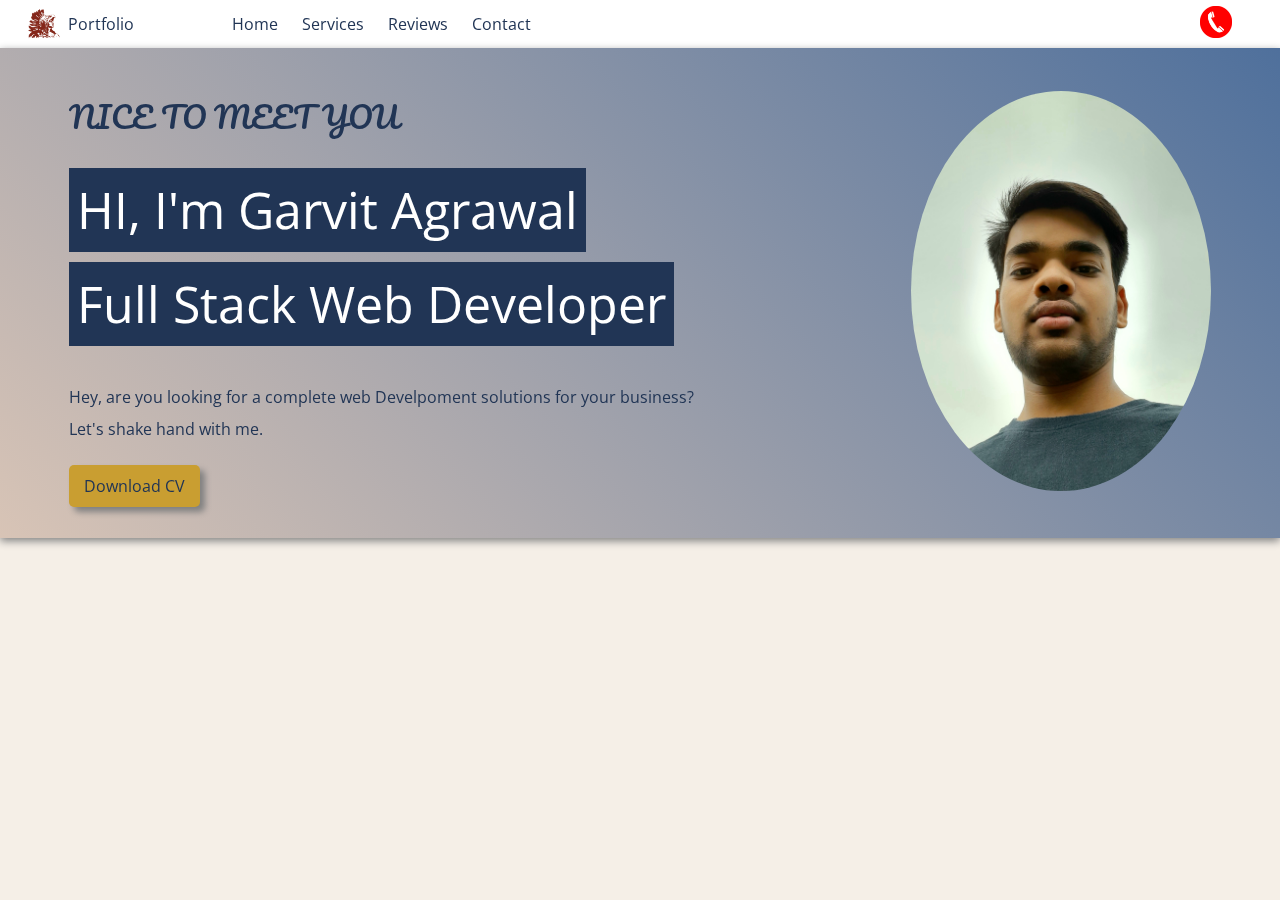
==== DAY8/day8.html @ d8ec14c6 "third commit" ====
<!DOCTYPE html>
<html lang="en">
<head>
    <title>My Portfolio</title>
    <link rel="preconnect" href="https://fonts.googleapis.com">
    <link rel="preconnect" href="https://fonts.gstatic.com" crossorigin>
    <link href="https://fonts.googleapis.com/css2?family=Open+Sans:wght@600&display=swap" rel="stylesheet">
    <link rel="stylesheet" href="CSS/style.css">
    <link href="https://fonts.googleapis.com/css2?family=Pacifico&display=swap" rel="stylesheet">
</head>
<body>
    <div class="navigation">
    <div class="logo">
        <img class="logoImage" src="logo.png" alt="">
        <span class="logoTitle">Portfolio</span>
    </div>

    <div class="menuItems">
        <a href="#"><span class="menuItem">Home</span></a>
        <a href="#"><span class="menuItem">Services</span></a>
        <a href="#"><span class="menuItem">Reviews</span></a>
        <a href="#"><span class="menuItem">Contact</span></a>
    </div>

    <div class="contact">
        <a class="contactButton" href="#">
            <img class="contactImage" src="call.png" alt=""></a>
    </div>
</div>

    <div class="banner">
        <div class="bannerLeft"> 
            <div class="greeting">
                NICE TO MEET YOU
            </div>
            <div class="title">
                <div class="titleSpan">
                HI, I'm Garvit Agrawal
                </div>
                <div class="titleSpan">
                Full Stack Web Developer
                </div>
            </div>
            <div class="description">
                Hey, are you looking for a complete web Develpoment
                solutions for your business?
                <br>
                Let's shake hand with me.
            </div>
            <div>
                <a href="#" class="showCVButton">
                    Download CV
                </a>
            </div>
        </div>

        <div class="bannerRight">
            <img class="bannerImage" src="pic.jpg" alt="">
        </div>
    </div>

    
    <!-- <h1>Garvit Agrawal</h1>
    <h3>A Full Stack Web Develpoment</h3> -->
</body>
</html>
---- DAY8/CSS/style.css ----
/* Define The global or root variables */
:root{
    --primaryColor :#213555;
    --backgroundColor :#F5EFE7;
    --primaryAccentColor :#4F709C;
    --secondaryColor : #D8C4B6;
    --whiteColor:white;
    --blackColor:#222222;
    --primaryFont: 'Open Sans', sans-serif;
    --cursiveFont: 'Pacifico', cursive;
    --navbarHeight: 3rem;
}
a{
    text-decoration: none;
    color: var(--primaryColor);
}

a:hover{
    color: var(--primaryAccentColor);

}
/* Main CSS */
body{
    background-color: var(--backgroundColor);
    color: var(--primaryColor);
    font-family: var(--primaryFont);
    margin-top: 0px;
    margin-left: 0px;
    margin-right: 0px;
}

.navigation{
    background-color: var(--whiteColor);
    height: var(--navbarHeight);
    display: flex;
    justify-content: space-around;
    align-items: center;
    filter: drop-shadow(0px 3px 4px grey);
}
.logo{
    display:flex;
    padding-left: 20px;
    width: 12rem;
    align-items: center;
}
.logoImage{
    padding: 8px;
    height: 2rem;    
    /* float:left; */
}
.contactImage{
    padding: 8px;
    height: 2rem; 
    margin-right: 40px; 
}
.menuItems{
    flex-grow:2;
}
.menuItem{
    margin-left: 20px;
}

.banner{
    display: flex;
    height: 450px;
    background: linear-gradient(45deg,
    var(--secondaryColor),
    var(--primaryAccentColor));
    filter: drop-shadow(0px 3px 4px grey);
    /* x y radius color */
    justify-content: space-around;
    align-items: center;
    padding: 20px;
}

.bannerLeft{
    width: 60%;
}

.bannerImage{
    height: 400px;
    border-radius: 100%;
}

.greeting{
    font-family: var(--cursiveFont);
    font-size: 30px;
}

.title{
    margin: 20px 0px;
    font-size: 50px;
    color: white;
}

.titleSpan{
    display: inline-block;
    background-color: var(--primaryColor);
    padding: 0.5rem;
    margin: 5px 0px;
}

.description{
    margin: 30px 0px;
    line-height: 2rem;
}

.showCVButton{
    background-color: rgb(201, 158, 49);
    border-radius: 5px;
    padding: 10px 15px;
    filter: drop-shadow(5px 5px 3px grey);
}

.showCVButton:hover{
    background: linear-gradient(
        white, rgb(215,215,215)
    );
}
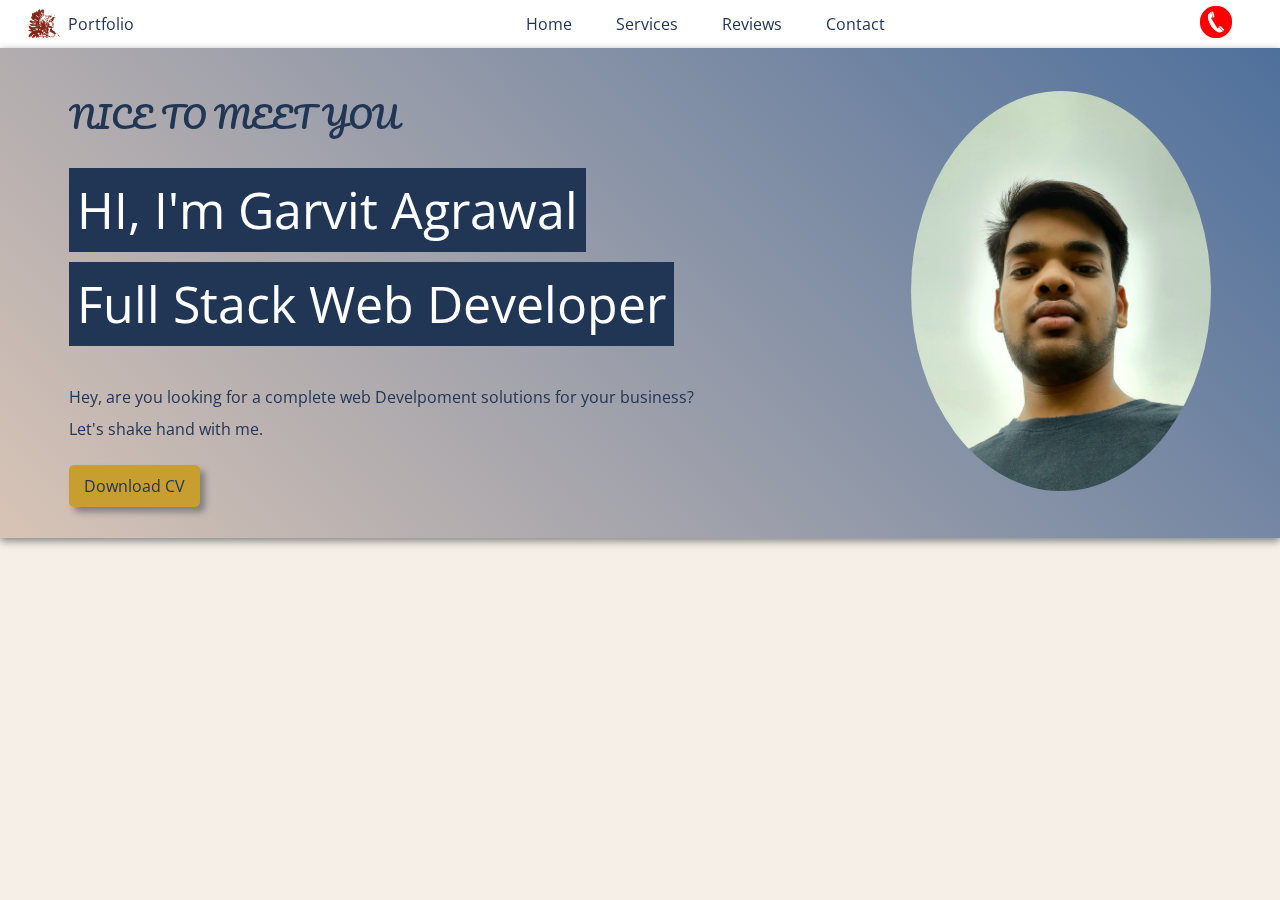
==== commit 936bb484: "4th commit" ====
--- a/DAY8/day8.html
+++ b/DAY8/day8.html
@@ -23,8 +23,9 @@
     </div>
 
     <div class="contact">
-        <a class="contactButton" href="#">
-            <img class="contactImage" src="call.png" alt=""></a>
+        <a class="contactButton" href="+91 8049256585">
+            <img class="contactImage" src="call.png" alt="">
+        </a>
     </div>
 </div>
 
--- a/DAY8/CSS/style.css
+++ b/DAY8/CSS/style.css
@@ -55,9 +55,11 @@
 }
 .menuItems{
     flex-grow:2;
+    padding-left: 23%;
 }
 .menuItem{
     margin-left: 20px;
+    margin-right: 20px;
 }
 
 .banner{
@@ -116,4 +118,4 @@
     background: linear-gradient(
         white, rgb(215,215,215)
     );
-}+}
